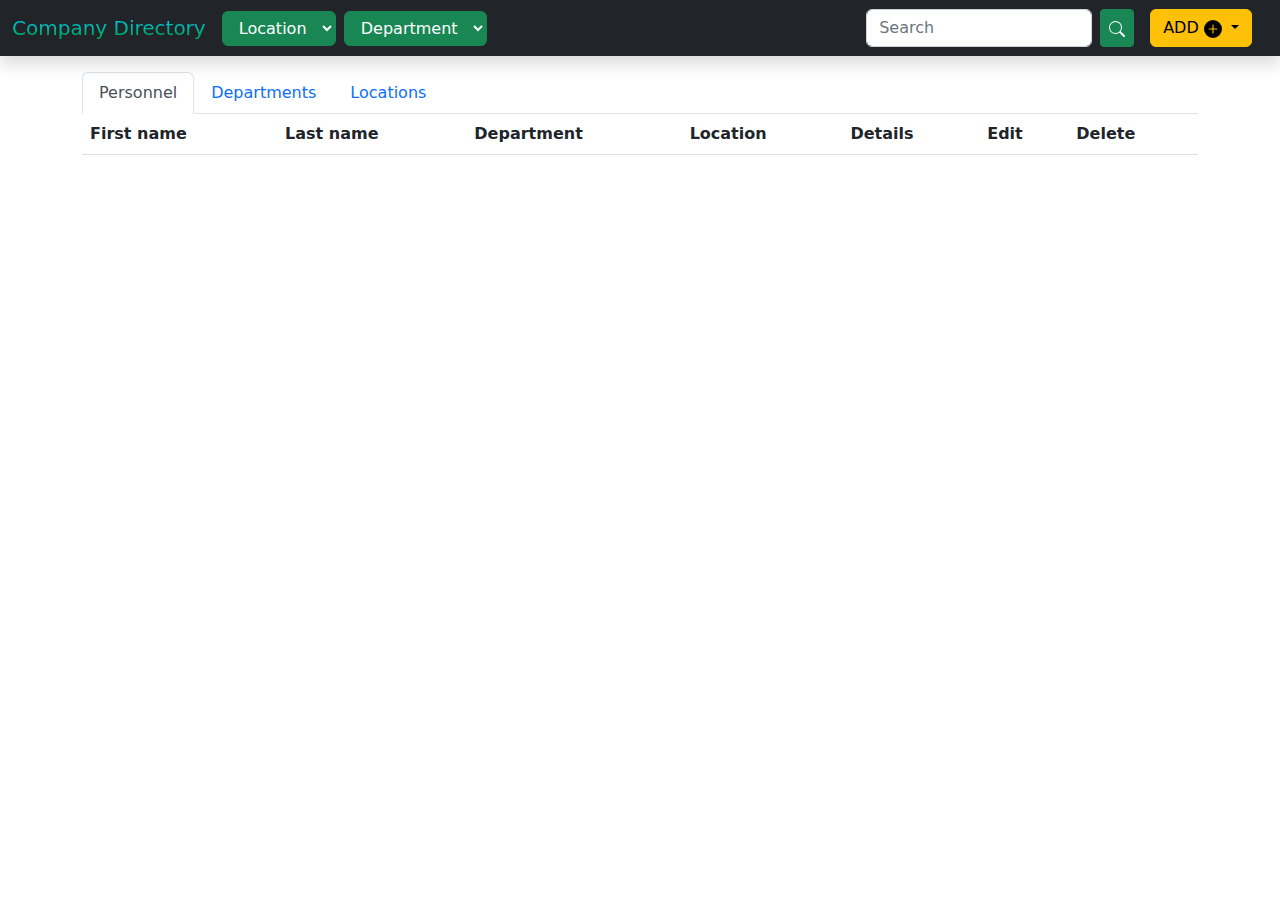
==== index.html @ 97e651cc "modals look update; deleteDepartment and deleteLocation features" ====
<!DOCTYPE html>
<html lang="en">
  <head>
    <meta charset="UTF-8" />
    <meta http-equiv="X-UA-Compatible" content="IE=edge" />
    <meta name="viewport" content="width=device-width, initial-scale=1.0" />
    <link rel="icon" type="favicon" href="logo.png" />

  
     <!-- boostrap -->   
    <link href="bootstrap/css/bootstrap.min.css" rel="stylesheet"/>

     <!-- fontawesome icons -->
   <link rel="stylesheet" href="fontawesome/css/all.min.css">

   <link rel="stylesheet" href="libs/css/style.css">


    <title>Company Directory</title>
  </head>
  <body>
    <nav class="navbar navbar-dark navbar-expand-lg bg-dark shadow mb-3 sticky-top">
      <div class="container-fluid">
        <div class="navbar-brand">
          <span class="brand-gradient">Company Directory</span>
        </div>
        <button
          class="navbar-toggler"
          type="button"
          data-bs-toggle="collapse"
          data-bs-target="#navbarSupportedContent"
          aria-controls="navbarSupportedContent"
          aria-expanded="false"
          aria-label="Toggle navigation"
        >
          <span class="navbar-toggler-icon"></span>
        </button>
        <div class="collapse navbar-collapse" id="navbarSupportedContent">

          <span class="navbar-nav me-2 mb-2 mb-lg-0" role="navigation">   
            <!---selectLocation in navigation used for search-->          
            <select class="btn btn-success dropdown-toggle selectLocation" name="locationInput" id="selectLocation">
                <option value="">Location</option>
              </select>  
          </span>
          
          <span class="navbar-nav me-auto mb-2 mb-lg-0" role="navigation">             
            <select class="btn btn-success dropdown-toggle selectDepartment" name="departmentInput" id="selectDepartment">
                <option value="">Department</option>
              </select>  
            </span>
         
          <form class="d-flex" role="search" method="get">
            <input
              class="form-control me-2"
              name="search"
              type="search"
              placeholder="Search"
              aria-label="Search"
              id="search"
            />
            <button class="btn btn-sm btn-success" id="searchSubmit" name="searchButton" type="button">
            <!-- Search Icon -->
            <svg xmlns="http://www.w3.org/2000/svg" width="16" height="16" fill="currentColor" class="bi bi-search" viewBox="0 0 16 16">
              <path d="M11.742 10.344a6.5 6.5 0 1 0-1.397 1.398h-.001c.03.04.062.078.098.115l3.85 3.85a1 1 0 0 0 1.415-1.414l-3.85-3.85a1.007 1.007 0 0 0-.115-.1zM12 6.5a5.5 5.5 0 1 1-11 0 5.5 5.5 0 0 1 11 0z"/>
          </svg>
            </button>
          </form>
          
<!------------------------ADD dropdown to add employee/departmemt/location------------------>

          <div class="dropdown">
            <button class="btn btn-warning dropdown-toggle mx-3" type="button" data-bs-toggle="dropdown" aria-expanded="false">
              ADD
          
              <svg xmlns="http://www.w3.org/2000/svg" width="18" height="18" fill="currentColor" class="bi bi-plus-circle-fill" viewBox="0 0 16 16">
                <path d="M16 8A8 8 0 1 1 0 8a8 8 0 0 1 16 0zM8.5 4.5a.5.5 0 0 0-1 0v3h-3a.5.5 0 0 0 0 1h3v3a.5.5 0 0 0 1 0v-3h3a.5.5 0 0 0 0-1h-3v-3z"/>
              </svg>
              <i class="fa-solid fa-circle-plus"></i>
            </button>
            <ul class="dropdown-menu">
              <li>
                <button
                    type="button"
                    class="btn btn-link text-success"
                    data-bs-toggle="modal"
                    data-bs-target="#employeeDetails"
                    id="addEmployee"
                >Employee</button>
              </li>
              <li>
                <button type="button"
                class="btn btn-link text-success"
                data-bs-toggle="modal"
                data-bs-target="#departmentDetails"
                id="addDepartment"
                >Department
              </button>
              </li>
              <li>
                <button type="button"
                class="btn btn-link text-success"
                data-bs-toggle="modal"
                data-bs-target="#locationDetails"
                id="addLocation"
                >Location
                </button>
            </li>
            </ul>
          </div>

        <!-------------------------- EDIT Employee modal---------TUTOR's VERSION--------------->

          <!-- <div class="container">
  
            <button type="button" class="btn btn-outline-secondary mt-5" data-bs-toggle="modal" data-bs-target="#exampleModal" data-id="23">
              Open form modal
            </button>
          
          </div> -->
          
          <!-- the first of the data-bs attributes removes the backdrop and prevents the modal from being closed by clicking outside of it. The second disables the ESC key preventing it from closing the modal -->
          
          <div id="employeeDetails" class="modal fade" tabindex="-1" data-bs-backdrop="false" data-bs-keyboard="false" aria-labelledby="exampleModalLabel" aria-hidden="true">
            
            <!--   the last two classes centre the modal and, if the content is too long, ensures  -->
            <!--   that the header and footer are always on display by making the body scroll -->
            
            <div class="modal-dialog modal-sm modal-dialog-centered modal-dialog-scrollable">
                 
              <div class="modal-content shadow"> 
                
                <div class="modal-header text-bg-dark">
                  <h5 class="modal-title" id="employeeDetailsAction">Edit employee</h5>
                  <button type="button" class="btn-close btn-close-white" data-bs-dismiss="modal" aria-label="Close"></button>
                </div>
          
                <div class="modal-body">
                  <div class="col">
                    <div class="alert alert-warning d-none" role="alert" id="employeeAlert"></div>
                  </div>
                    
                  <form id="employeeFrom">
          
                    <input type="hidden" id="employeeID">
          
                    <div class="form-floating mb-3">
                      <input type="text" class="form-control" id="firstName" placeholder="First name" required>
                      <label for="firstName">First name</label>
                    </div>
          
                    <div class="form-floating mb-3">
                      <input type="text" class="form-control" id="lastName" placeholder="Last name" required>
                      <label for="lastName">Last name</label>
                    </div>
          
                    <div class="form-floating mb-3">
                      <input type="text" class="form-control" id="jobTitle" placeholder="Job title" required>
                      <label for="jobTitle">Job Title</label>
                    </div>          
          
                    <div class="form-floating mb-3">
                      <input type="email" class="form-control" id="emailAddress" placeholder="Email address" required>
                      <label for="emailAddress">Email Address</label>
                    </div>    
          
                    <div class="form-floating">
                      <select class="form-select" id="department" placeholder="Department">
                      </select>
                      <label for="department">Department</label>
                    </div>  
          
                  </form>
          
                </div>
          
                <div class="modal-footer">
                  <button type="submit" form="employeeForm" class="btn btn-outline-secondary btn-sm myBtn">SAVE</button>
                  <button type="button" class="btn btn-outline-secondary btn-sm myBtn" data-bs-dismiss="modal">CANCEL</button>
                </div>
           
              </div>
              
            </div>
            
          </div>

          <!-- end of edit employee modal -->


          

           <!-- ADD NEW/EDIT DEPARTMENT modal -->

           <div class="modal fade" id="departmentDetails" tabindex="-1" data-bs-backdrop="false" data-bs-keyboard="false" aria-labelledby="addDepartment-label" aria-hidden="true">
            <div class="modal-dialog modal-sm modal-dialog-centered">
              <div class="modal-content shadow">
                <div class="modal-header text-bg-dark justify-content-center">
                  <h5 class="modal-title" id="departmentDetailsAction">Add New Department</h5>
                </div>
                <div class="modal-body">
                  <form name="newDepartmentForm">

                    <input type="hidden" id="departmentIDInput">
                    <div class="col">
                      <div class="alert alert-warning d-none" role="alert" id="departmentAlert"></div>
                    </div>

                    <div class="form-floating mb-3">
                      <input type="text" class="form-control" id="newFepartmentInput" placeholder="Department name" required>
                      <label for="departmentName">Department name</label>
                    </div>

                    <div class="form-floating">
                      <select
                      class="form-select selectLocation"
                      name="locationInput"
                      id="locationSelect" > 
                      </select>      <!-- in modal - locationSelect used for sending data to insertDepartment.php -->
                      <label for="location">Location</label>
                    </div>  

                    <div class="modal-footer">
                      <button type="submit" form="exampleForm" class="btn btn-outline-secondary btn-sm myBtn"  id="submitDepartment">Add Department</button>
                      <button type="button" class="btn btn-outline-secondary btn-sm myBtn" data-bs-dismiss="modal">Close</button>
                    </div>
                    
                   </form>
                  </div>
                </div>
              </div>
            </div>  
               
           <!-- end of modal  -->

                  
            <!-- ADD NEW/EDIT LOCATION modal -->

            <div class="modal fade" id="locationDetails" tabindex="-1" data-bs-backdrop="false" data-bs-keyboard="false" aria-labelledby="addDepartment-label" aria-hidden="true">
              <div class="modal-dialog modal-sm modal-dialog-centered">
                <div class="modal-content shadow">
                  <div class="modal-header text-bg-dark justify-content-center">
                    <h5 class="modal-title" id="locationDetailsAction">Add New Location</h5>
                  </div>
                  <div class="modal-body">
                    <form name="newLocationForm">

                      <input type="hidden" id="locationIDInput">
                      <div class="col">
                        <div class="alert alert-warning d-none" role="alert" id="locationAlert"></div>
                      </div>

                      <div class="form-floating">
                        <input
                        type="text"
                        class="form-control form-control-sm"
                        placeholder="Location Name"
                        aria-describedby="LocationNameHelp"
                        id="locationInput"
                        required
                      />
                      </div>  

                      <div class="modal-footer">
                        <button type="submit" form="exampleForm" class="btn btn-outline-secondary btn-sm myBtn"  id="submitLocation">Add Location</button>
                        <button type="button" class="btn btn-outline-secondary btn-sm myBtn" data-bs-dismiss="modal">Close</button>
                      </div>

                     </form>
                    </div>
                  </div>
                </div>
              </div>  
             <!-- end of modal  -->

      </div>   
   </div>
  </nav>
    
      
      <!-- Table navigation tabs -->
 
    <div class="container">
 
      <div class="row">
        <div class="col">
          <ul class="nav nav-tabs" id="myTab" role="tablist">
            <li class="nav-item" role="presentation">
              <button
                class="nav-link active"
                id="home-tab"
                data-bs-toggle="tab"
                data-bs-target="#home-tab-pane"
                type="button"
                role="tab"
                aria-controls="home-tab-pane"
                aria-selected="true"
              >
                Personnel
              </button>
            </li>
            <li class="nav-item" role="presentation">
              <button
                class="nav-link"
                id="profile-tab"
                data-bs-toggle="tab"
                data-bs-target="#profile-tab-pane"
                type="button"
                role="tab"
                aria-controls="profile-tab-pane"
                aria-selected="false"
              >
                Departments
              </button>
            </li>
            <li class="nav-item" role="presentation">
              <button
                class="nav-link"
                id="contact-tab"
                data-bs-toggle="tab"
                data-bs-target="#contact-tab-pane"
                type="button"
                role="tab"
                aria-controls="contact-tab-pane"
                aria-selected="false"
              >
                Locations
              </button>
            </li>
          </ul>
          <div class="tab-content" id="myTabContent">
            <div
              class="tab-pane fade show active"
              id="home-tab-pane"
              role="tabpanel"
              aria-labelledby="home-tab"
              tabindex="0"
            >
            <table class="table table-striped align-middle mb-0">
              <thead>
                <tr>
                  <th scope="col">First name </th>
                  <th scope="col">Last name</th>
                  <th scope="col">Department</th>
                  <th scope="col">Location</th>
                  <th>Details</th>
                  <th>Edit</th>
                  <th>Delete</th>
                </tr>
              </thead>
              <tbody id="employeesList"></tbody>
            </table>
            </div>
            <div
              class="tab-pane fade"
              id="profile-tab-pane"
              role="tabpanel"
              aria-labelledby="profile-tab"
              tabindex="1"
            >
            <table class="table table-striped align-middle mb-0"">
              <thead>
                <tr>
                  <th scope="col"></th>
                  <th>Edit</th>
                  <th>Delete</th>   
                </tr>
              </thead>
              <tbody id="departmentsList">
                <!-- <td><button><i class="fa-regular fa-user"></i></button></td> -->
              </tbody>
            </table>
            </div>
            <div
              class="tab-pane fade"
              id="contact-tab-pane"
              role="tabpanel"
              aria-labelledby="contact-tab"
              tabindex="2"
            >
            <table class="table table-striped align-middle mb-0"">
              <thead>
                <tr>
                  <th scope="col"></th>
                  <th>Edit</th>
                  <th>Delete</th>
                </tr>
              </thead>
              <tbody id="locationsList">
              </tbody>
            </table>
            </div>
          </div>

          

   <!-- view DETAILS MODAL  -->

   <div class="modal fade" tabindex="-1" id="view" area-labelledby="addEmployee-label">
    <div class="modal-dialog modal-dialog-centered">
      <div class="modal-content">
        <div class="modal-header text-bg-dark justify-content-center">
          <h5 class="modal-title">Employee details</h5>
        </div>
        <div class="modal-body">

          <ul class="list-group">
            <li class="list-group-item">
              <span class="fw-bolder d-inline-block w-50">Name</span><span id="employeeName"></span>
            </li>
            <li class="list-group-item">
              <span class="fw-bolder d-inline-block w-50">Email</span><span id="email"></span>
            </li>
            <li class="list-group-item">
              <span class="fw-bolder d-inline-block w-50">Job Title</span><span id="jobTitle"></span>
            </li>
            <li class="list-group-item">
              <span class="fw-bolder d-inline-block w-50">Department</span><span id="viewDepartment"></span>
            </li>
            <li class="list-group-item">
              <span class="fw-bolder d-inline-block w-50">Location</span><span id="location"></span>
            </li>
            
          </ul>

        <div class="modal-footer">
          <button
          type="button"
          class="btn btn-sm btn-primary"
          data-bs-dismiss="modal"
        >
          Close
        </button>


        </div>
        </div>
     </div>      
  </div>
  </div>

  <!-- end of view employee details modal -->
  


    <!-- CHECK department for dependancies before deleting it -->
  
    <!-- MODAL- CANNOT DELETE -->
    <div id="cantDeleteDepartmentModal" class="modal fade" tabindex="-1" data-bs-backdrop="false" data-bs-keyboard="false" aria-labelledby="exampleModalLabel" aria-hidden="true">
      
      <!--   the last two classes centre the modal and, if the content is too long, ensures  -->
      <!--   that the header and footer are always on display by making the body scroll -->
      
      <div class="modal-dialog modal-dialog-centered modal-dialog-scrollable">
        
        <!-- As the backdrop is disabled we can use the Bootstrap shadow class to add definition to the dialog -->
        
        <div class="modal-content shadow"> 
                 
          <div class="modal-header">
            <h5 class="modal-title">Cannot remove department ...</h5>
            <button type="button" class="btn-close" data-bs-dismiss="modal" aria-label="Close"></button>
          </div>
    
          <div class="modal-body">
    
            You cannot remove the entry for <span id="cantDeleteDeptName" class="fw-bold"></span> because it has <span id="pc" class="fw-bold"></span> employees assigned to it.
    
          </div>
    
          <div class="modal-footer">
            <button type="button" class="btn btn-outline-secondary" data-bs-dismiss="modal">OK</button>
          </div>
          
        </div>
        
      </div>
      
    </div>


    <!-- MODAL - CAN DELETE  -->
    
    <div id="deleteDepartment" class="modal fade" tabindex="-1" data-bs-backdrop="false" data-bs-keyboard="false" aria-labelledby="exampleModalLabel" aria-hidden="true">
      
      <!--   the last two classes centre the modal and, if the content is too long, ensures  -->
      <!--   that the header and footer are always on display by making the body scroll -->
      
      <div class="modal-dialog modal-dialog-centered modal-dialog-scrollable">
        
        <!-- As the backdrop is disabled we can use the Bootstrap shadow class to add definition to the dialog -->
        
        <div class="modal-content shadow"> 
                 
          <div class="modal-header">
            <h5 class="modal-title">Remove department?</h5>
            <button type="button" class="btn-close" data-bs-dismiss="modal" aria-label="Close"></button>
          </div>
    
          <div class="modal-body">
    
            Are you sure that you want to remove the entry for <span id="departmentName" class="fw-bold"></span>?
    
          </div>
    
          <div class="modal-footer">
            <button type="button" class="btn btn-outline-secondary myBtn" data-bs-dismiss="modal">Yes</button>
            <button type="button" class="btn btn-outline-secondary myBtn" data-bs-dismiss="modal">No</button>
          </div>
          
        </div>
        
      </div>
      
    </div>
      
          
    <!-- end of checking delete modal -->


    <script src="libs/js/jquery-3.7.0.min.js"></script>

       <!-- boostrap -->
    <script src="bootstrap/js/bootstrap.bundle.min.js"></script>

    <!-- fontawesome icons -->
    <script defer src="fontawesome/js/all.min.js"></script>
    <script src="fontawesome/js/fontawesome.js" data-auto-replace-svg="nest"></script>
    <script src="fontawesome/js/solid.js"></script>
    <script src="fontawesome/js/brands.js"></script>

    <script src="libs/js/script.js"></script>
  </body>
</html>
---- libs/css/style.css ----
.brand-gradient{
    background: #00ccff; /* fallback for old browsers */
    background: -webkit-linear-gradient(to bottom, #00ccff, #00a347); /* Chrome 10-25, Safari 5.1-6 */
    background: linear-gradient(to bottom, #00ccff, #00a347); /* W3C, IE 10+/ Edge, Firefox 16+, Chrome 26+, Opera 12+, Safari 7+ */
    -webkit-background-clip: text;
    background-clip: text;
    color: transparent;
}
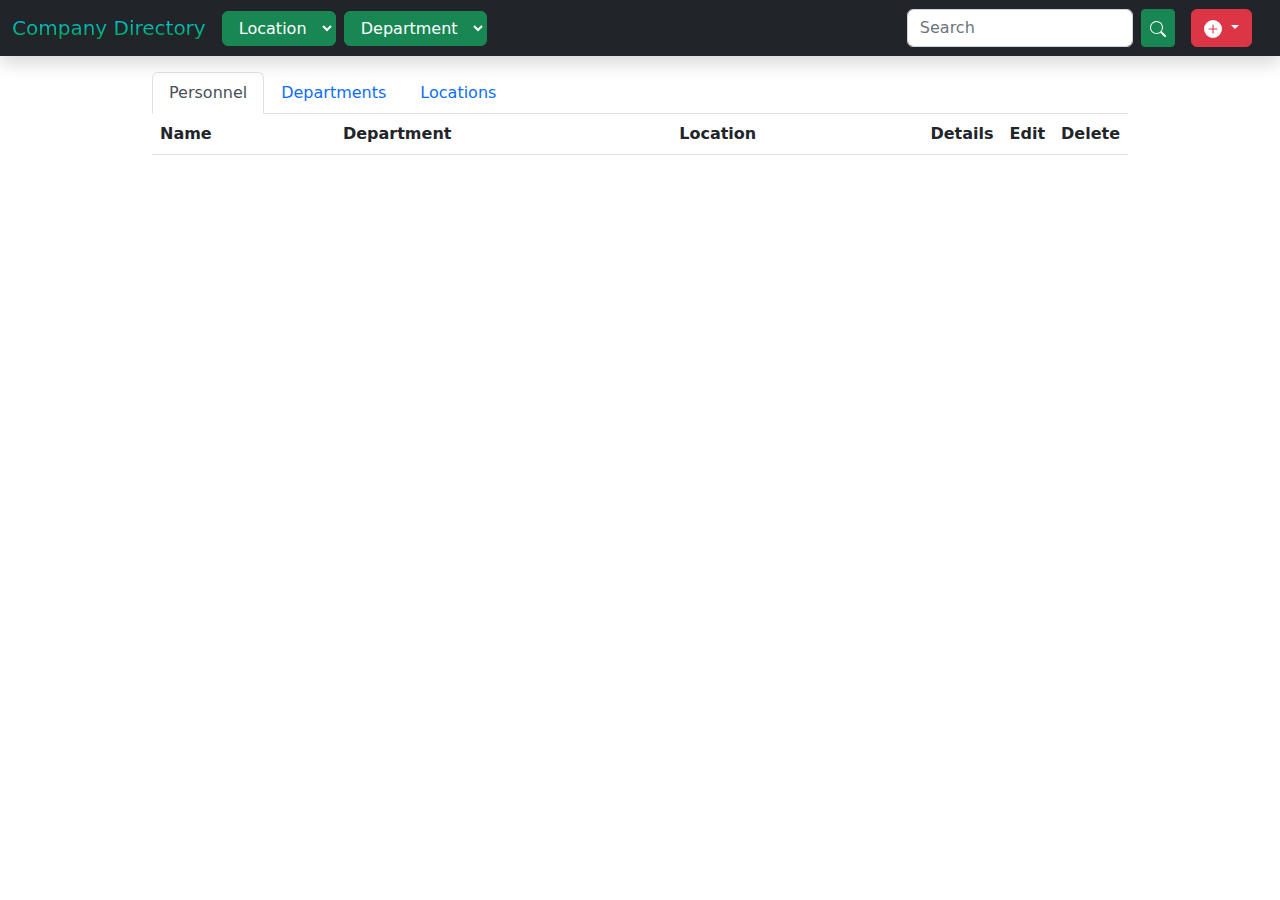
==== commit 54d24e65: "updated version" ====
--- a/index.html
+++ b/index.html
@@ -69,216 +69,209 @@
           
 <!------------------------ADD dropdown to add employee/departmemt/location------------------>
 
-          <div class="dropdown">
-            <button class="btn btn-warning dropdown-toggle mx-3" type="button" data-bs-toggle="dropdown" aria-expanded="false">
-              ADD
+  <div class="dropdown">
+    <button class="btn btn-danger text-white dropdown-toggle mx-3" type="button" data-bs-toggle="dropdown" aria-expanded="false">
+      <!-- ADD ICON -->
+      <!-- <i class="fa-solid fa-plus"></i> -->
+      <svg xmlns="http://www.w3.org/2000/svg" width="18" height="18" fill="currentColor" class="bi bi-plus-circle-fill" viewBox="0 0 16 16">
+        <path d="M16 8A8 8 0 1 1 0 8a8 8 0 0 1 16 0zM8.5 4.5a.5.5 0 0 0-1 0v3h-3a.5.5 0 0 0 0 1h3v3a.5.5 0 0 0 1 0v-3h3a.5.5 0 0 0 0-1h-3v-3z"/>
+      </svg> 
+  
+    </button>
+    <ul class="dropdown-menu">
+      <li>
+        <button
+            type="button"
+            class="btn btn-link text-success"
+            data-bs-toggle="modal"
+            data-bs-target="#employeeDetails"
+            id="addEmployee"
+        >Employee</button>
+      </li>
+      <li>
+        <button type="button"
+        class="btn btn-link text-success"
+        data-bs-toggle="modal"
+        data-bs-target="#departmentDetails"
+        id="addDepartment"
+        >Department
+      </button>
+      </li>
+      <li>
+        <button type="button"
+        class="btn btn-link text-success"
+        data-bs-toggle="modal"
+        data-bs-target="#locationDetails"
+        id="addLocation"
+        >Location
+        </button>
+    </li>
+    </ul>
+  </div>
+  
+  
+<!---------- ADD NEW/EDIT EMPLOYEE modal ------2 in 1---->
+      
+      <div id="employeeDetails" class="modal fade" tabindex="-1" data-bs-backdrop="false" data-bs-keyboard="false" aria-labelledby="employeeDetailsLabel" aria-hidden="true">
+      
+        <div class="modal-dialog modal-sm modal-dialog-centered modal-dialog-scrollable">
+              
+          <div class="modal-content shadow"> 
+            
+            <div class="modal-header text-bg-dark">
+              <h5 class="modal-title" id="employeeDetailsAction">Edit employee</h5>
+              <button type="button" class="btn-close btn-close-white" data-bs-dismiss="modal" aria-label="Close"></button>
+            </div>
+      
+            <div class="modal-body">
+              <div class="col">
+                <div class="alert alert-warning d-none" role="alert" id="employeeAlert"></div>
+              </div>
+                
+              <form data-toggle="validator" id="employeeForm">
+      
+                <input type="hidden" id="employeeID">
+      
+                <div class="form-floating mb-3">
+                  <input type="text" class="form-control" id="firstName" placeholder="First name" required>
+                  <label for="firstName">First name</label>
+                  <div class="help-block with-errors"></div>
+                </div>
+      
+                <div class="form-floating mb-3">
+                  <input type="text" class="form-control" id="lastName" placeholder="Last name" required>
+                  <label for="lastName">Last name</label>
+                </div>
+      
+                <div class="form-floating mb-3">
+                  <input type="text" class="form-control" id="jobTitle" placeholder="Job title" required>
+                  <label for="jobTitle">Job Title</label>
+                </div>          
+      
+                <div class="form-floating mb-3">
+                  <input type="email" class="form-control" id="emailAddress" placeholder="Email address" required>
+                  <label for="emailAddress">Email Address</label>
+                </div>    
+      
+                <div class="form-floating">
+                  <select class="form-select" id="department" placeholder="Department">
+                  </select>
+                  <label for="department">Department</label>
+                </div>  
+      
+              </form>
+      
+            </div>
+      
+            <div class="modal-footer">
+              <button type="submit" form="employeeForm" class="btn btn-outline-secondary btn-sm cd-btn-outline-secondary">SAVE</button>
+              <button type="button" class="btn btn-outline-secondary btn-sm cd-btn-outline-secondary" data-bs-dismiss="modal">CANCEL</button>
+            </div>
+        
+          </div>
           
-              <svg xmlns="http://www.w3.org/2000/svg" width="18" height="18" fill="currentColor" class="bi bi-plus-circle-fill" viewBox="0 0 16 16">
-                <path d="M16 8A8 8 0 1 1 0 8a8 8 0 0 1 16 0zM8.5 4.5a.5.5 0 0 0-1 0v3h-3a.5.5 0 0 0 0 1h3v3a.5.5 0 0 0 1 0v-3h3a.5.5 0 0 0 0-1h-3v-3z"/>
-              </svg>
-              <i class="fa-solid fa-circle-plus"></i>
-            </button>
-            <ul class="dropdown-menu">
-              <li>
-                <button
-                    type="button"
-                    class="btn btn-link text-success"
-                    data-bs-toggle="modal"
-                    data-bs-target="#employeeDetails"
-                    id="addEmployee"
-                >Employee</button>
-              </li>
-              <li>
-                <button type="button"
-                class="btn btn-link text-success"
-                data-bs-toggle="modal"
-                data-bs-target="#departmentDetails"
-                id="addDepartment"
-                >Department
-              </button>
-              </li>
-              <li>
-                <button type="button"
-                class="btn btn-link text-success"
-                data-bs-toggle="modal"
-                data-bs-target="#locationDetails"
-                id="addLocation"
-                >Location
-                </button>
-            </li>
-            </ul>
+        </div>
+        
+      </div>
+
+  <!-- end of edit employee modal -->
+
+
+      
+
+<!--------- ADD NEW/EDIT DEPARTMENT modal -----2 in 1 --->
+
+        <div class="modal fade" id="departmentDetails" tabindex="-1" data-bs-backdrop="false" data-bs-keyboard="false" aria-labelledby="addDepartment-label" aria-hidden="true">
+        <div class="modal-dialog modal-sm modal-dialog-centered">
+          <div class="modal-content shadow">
+            <div class="modal-header text-bg-dark justify-content-center">
+              <h5 class="modal-title" id="departmentDetailsAction">Add New Department</h5>
+            </div>
+            <div class="modal-body">
+              <form data-toggle="validator" id="newDepartmentForm">
+
+                <input type="hidden" id="departmentIDInput">
+                <div class="col">
+                  <div class="alert alert-warning d-none" role="alert" id="departmentAlert"></div>
+                </div>
+
+                <div class="form-floating mb-3">
+                  <input type="text" class="form-control" id="newFepartmentInput" placeholder="Department name" required>
+                  <label for="departmentName">Department name</label>
+                </div>
+
+                <div class="form-floating">
+                  <select
+                  class="form-select selectLocation"
+                  name="locationInput"
+                  id="locationSelect" > 
+                  </select>      <!-- in modal - locationSelect used for sending data to insertDepartment.php -->
+                  <label for="location">Location</label>
+                </div>  
+
+                <div class="modal-footer">
+                  <button type="submit" form="newDepartmentForm" class="btn btn-outline-secondary btn-sm cd-btn-outline-secondary"  id="submitDepartment">Add Department</button>
+                  <button type="button" class="btn btn-outline-secondary btn-sm cd-btn-outline-secondary" data-bs-dismiss="modal">Close</button>
+                </div>
+                
+                </form>
+              </div>
+            </div>
           </div>
-
-        <!-------------------------- EDIT Employee modal---------TUTOR's VERSION--------------->
-
-          <!-- <div class="container">
-  
-            <button type="button" class="btn btn-outline-secondary mt-5" data-bs-toggle="modal" data-bs-target="#exampleModal" data-id="23">
-              Open form modal
-            </button>
-          
-          </div> -->
-          
-          <!-- the first of the data-bs attributes removes the backdrop and prevents the modal from being closed by clicking outside of it. The second disables the ESC key preventing it from closing the modal -->
-          
-          <div id="employeeDetails" class="modal fade" tabindex="-1" data-bs-backdrop="false" data-bs-keyboard="false" aria-labelledby="exampleModalLabel" aria-hidden="true">
+        </div>  
             
-            <!--   the last two classes centre the modal and, if the content is too long, ensures  -->
-            <!--   that the header and footer are always on display by making the body scroll -->
-            
-            <div class="modal-dialog modal-sm modal-dialog-centered modal-dialog-scrollable">
-                 
-              <div class="modal-content shadow"> 
-                
-                <div class="modal-header text-bg-dark">
-                  <h5 class="modal-title" id="employeeDetailsAction">Edit employee</h5>
-                  <button type="button" class="btn-close btn-close-white" data-bs-dismiss="modal" aria-label="Close"></button>
-                </div>
-          
-                <div class="modal-body">
+<!-- end of department modal  -->
+
+              
+  
+                          
+<!---------- ADD NEW/EDIT LOCATION modal ------2 in 1 --->
+
+        <div class="modal fade" id="locationDetails" tabindex="-1" data-bs-backdrop="false" data-bs-keyboard="false" aria-labelledby="addLocation-label" aria-hidden="true">
+          <div class="modal-dialog modal-sm modal-dialog-centered">
+            <div class="modal-content shadow">
+              <div class="modal-header text-bg-dark justify-content-center">
+                <h5 class="modal-title" id="locationDetailsAction">Add New Location</h5>
+              </div>
+              <div class="modal-body">
+                <form data-toggle="validator" name="newLocationForm">
                   <div class="col">
-                    <div class="alert alert-warning d-none" role="alert" id="employeeAlert"></div>
+                    <div class="alert alert-warning d-none" role="alert" id="locationAlert"></div>
                   </div>
-                    
-                  <form id="employeeFrom">
-          
-                    <input type="hidden" id="employeeID">
-          
-                    <div class="form-floating mb-3">
-                      <input type="text" class="form-control" id="firstName" placeholder="First name" required>
-                      <label for="firstName">First name</label>
-                    </div>
-          
-                    <div class="form-floating mb-3">
-                      <input type="text" class="form-control" id="lastName" placeholder="Last name" required>
-                      <label for="lastName">Last name</label>
-                    </div>
-          
-                    <div class="form-floating mb-3">
-                      <input type="text" class="form-control" id="jobTitle" placeholder="Job title" required>
-                      <label for="jobTitle">Job Title</label>
-                    </div>          
-          
-                    <div class="form-floating mb-3">
-                      <input type="email" class="form-control" id="emailAddress" placeholder="Email address" required>
-                      <label for="emailAddress">Email Address</label>
-                    </div>    
-          
-                    <div class="form-floating">
-                      <select class="form-select" id="department" placeholder="Department">
-                      </select>
-                      <label for="department">Department</label>
-                    </div>  
-          
+
+                  <input type="hidden" id="locationIDInput">
+              
+                  <div class="form-floating">
+                    <input
+                    type="text"
+                    class="form-control form-control-sm"
+                    placeholder="Location Name"
+                    aria-describedby="LocationNameHelp"
+                    id="locationInput"
+                    required
+                  />
+                  </div>  
+
+                  <div class="modal-footer">
+                    <button type="submit" form="exampleForm" class="btn btn-outline-secondary btn-sm cd-btn-outline-secondary"  id="submitLocation">Add Location</button>
+                    <button type="button" class="btn btn-outline-secondary btn-sm cd-btn-outline-secondary" data-bs-dismiss="modal">Close</button>
+                  </div>
+
                   </form>
-          
-                </div>
-          
-                <div class="modal-footer">
-                  <button type="submit" form="employeeForm" class="btn btn-outline-secondary btn-sm myBtn">SAVE</button>
-                  <button type="button" class="btn btn-outline-secondary btn-sm myBtn" data-bs-dismiss="modal">CANCEL</button>
-                </div>
-           
-              </div>
-              
-            </div>
-            
-          </div>
-
-          <!-- end of edit employee modal -->
-
-
-          
-
-           <!-- ADD NEW/EDIT DEPARTMENT modal -->
-
-           <div class="modal fade" id="departmentDetails" tabindex="-1" data-bs-backdrop="false" data-bs-keyboard="false" aria-labelledby="addDepartment-label" aria-hidden="true">
-            <div class="modal-dialog modal-sm modal-dialog-centered">
-              <div class="modal-content shadow">
-                <div class="modal-header text-bg-dark justify-content-center">
-                  <h5 class="modal-title" id="departmentDetailsAction">Add New Department</h5>
-                </div>
-                <div class="modal-body">
-                  <form name="newDepartmentForm">
-
-                    <input type="hidden" id="departmentIDInput">
-                    <div class="col">
-                      <div class="alert alert-warning d-none" role="alert" id="departmentAlert"></div>
-                    </div>
-
-                    <div class="form-floating mb-3">
-                      <input type="text" class="form-control" id="newFepartmentInput" placeholder="Department name" required>
-                      <label for="departmentName">Department name</label>
-                    </div>
-
-                    <div class="form-floating">
-                      <select
-                      class="form-select selectLocation"
-                      name="locationInput"
-                      id="locationSelect" > 
-                      </select>      <!-- in modal - locationSelect used for sending data to insertDepartment.php -->
-                      <label for="location">Location</label>
-                    </div>  
-
-                    <div class="modal-footer">
-                      <button type="submit" form="exampleForm" class="btn btn-outline-secondary btn-sm myBtn"  id="submitDepartment">Add Department</button>
-                      <button type="button" class="btn btn-outline-secondary btn-sm myBtn" data-bs-dismiss="modal">Close</button>
-                    </div>
-                    
-                   </form>
-                  </div>
                 </div>
               </div>
-            </div>  
-               
-           <!-- end of modal  -->
-
-                  
-            <!-- ADD NEW/EDIT LOCATION modal -->
-
-            <div class="modal fade" id="locationDetails" tabindex="-1" data-bs-backdrop="false" data-bs-keyboard="false" aria-labelledby="addDepartment-label" aria-hidden="true">
-              <div class="modal-dialog modal-sm modal-dialog-centered">
-                <div class="modal-content shadow">
-                  <div class="modal-header text-bg-dark justify-content-center">
-                    <h5 class="modal-title" id="locationDetailsAction">Add New Location</h5>
-                  </div>
-                  <div class="modal-body">
-                    <form name="newLocationForm">
-
-                      <input type="hidden" id="locationIDInput">
-                      <div class="col">
-                        <div class="alert alert-warning d-none" role="alert" id="locationAlert"></div>
-                      </div>
-
-                      <div class="form-floating">
-                        <input
-                        type="text"
-                        class="form-control form-control-sm"
-                        placeholder="Location Name"
-                        aria-describedby="LocationNameHelp"
-                        id="locationInput"
-                        required
-                      />
-                      </div>  
-
-                      <div class="modal-footer">
-                        <button type="submit" form="exampleForm" class="btn btn-outline-secondary btn-sm myBtn"  id="submitLocation">Add Location</button>
-                        <button type="button" class="btn btn-outline-secondary btn-sm myBtn" data-bs-dismiss="modal">Close</button>
-                      </div>
-
-                     </form>
-                    </div>
-                  </div>
-                </div>
-              </div>  
-             <!-- end of modal  -->
+            </div>
+          </div>  
+
+            
+     <!-- end of location modal  -->
 
       </div>   
    </div>
   </nav>
     
       
-      <!-- Table navigation tabs -->
+    <!-- Table navigation tabs -->
  
     <div class="container">
  
@@ -328,7 +321,7 @@
               </button>
             </li>
           </ul>
-          <div class="tab-content" id="myTabContent">
+          <div class="tab-content" class="fixTableHead">
             <div
               class="tab-pane fade show active"
               id="home-tab-pane"
@@ -339,13 +332,12 @@
             <table class="table table-striped align-middle mb-0">
               <thead>
                 <tr>
-                  <th scope="col">First name </th>
-                  <th scope="col">Last name</th>
-                  <th scope="col">Department</th>
-                  <th scope="col">Location</th>
-                  <th>Details</th>
-                  <th>Edit</th>
-                  <th>Delete</th>
+                  <th scope="col">Name</th>
+                  <th scope="col" class="d-none d-sm-none d-md-table-cell">Department</th>
+                  <th scope="col" class="d-none d-sm-none d-md-table-cell">Location</th>
+                  <th class="col-sm">Details</th>
+                  <th class="col-sm">Edit</th>
+                  <th class="col-sm">Delete</th>
                 </tr>
               </thead>
               <tbody id="employeesList"></tbody>
@@ -362,8 +354,8 @@
               <thead>
                 <tr>
                   <th scope="col"></th>
-                  <th>Edit</th>
-                  <th>Delete</th>   
+                  <th class="col-sm">Edit</th>
+                  <th class="col-sm">Delete</th>   
                 </tr>
               </thead>
               <tbody id="departmentsList">
@@ -382,8 +374,8 @@
               <thead>
                 <tr>
                   <th scope="col"></th>
-                  <th>Edit</th>
-                  <th>Delete</th>
+                  <th class="col-sm">Edit</th>
+                  <th class="col-sm">Delete</th>
                 </tr>
               </thead>
               <tbody id="locationsList">
@@ -426,7 +418,7 @@
         <div class="modal-footer">
           <button
           type="button"
-          class="btn btn-sm btn-primary"
+          class="btn btn-outline-secondary cd-btn-outline-secondary"
           data-bs-dismiss="modal"
         >
           Close
@@ -440,82 +432,118 @@
   </div>
 
   <!-- end of view employee details modal -->
-  
-
-
-    <!-- CHECK department for dependancies before deleting it -->
-  
-    <!-- MODAL- CANNOT DELETE -->
-    <div id="cantDeleteDepartmentModal" class="modal fade" tabindex="-1" data-bs-backdrop="false" data-bs-keyboard="false" aria-labelledby="exampleModalLabel" aria-hidden="true">
-      
-      <!--   the last two classes centre the modal and, if the content is too long, ensures  -->
-      <!--   that the header and footer are always on display by making the body scroll -->
-      
-      <div class="modal-dialog modal-dialog-centered modal-dialog-scrollable">
-        
-        <!-- As the backdrop is disabled we can use the Bootstrap shadow class to add definition to the dialog -->
-        
-        <div class="modal-content shadow"> 
-                 
-          <div class="modal-header">
-            <h5 class="modal-title">Cannot remove department ...</h5>
-            <button type="button" class="btn-close" data-bs-dismiss="modal" aria-label="Close"></button>
+
+
+<!---------------------------------------------------------------------------------------------------------------------------------------->
+<!------------------------------------------------------- DELETE SECTION ----------------------------------------------------------------->
+
+      <!-- DELETE employee modal  -->
+
+ <div id="deleteEmployeeModal" class="modal fade" tabindex="-1" data-bs-backdrop="false" data-bs-keyboard="false" aria-labelledby="deleteEmployeeModalLabel" aria-hidden="true">
+  
+  <div class="modal-dialog modal-dialog-centered modal-dialog-scrollable">
+       
+    <div class="modal-content shadow"> 
+      
+      <div class="modal-header">
+        <h5 class="modal-title">Delete employee</h5>
+        <button type="button" class="btn-close" data-bs-dismiss="modal" aria-label="Close"></button>
+      </div>
+
+      <div class="modal-body">
+     
+          Are you sure that you want to remove the entry for <span id="areYouSureEmployeeName" class="fw-bold"></span>?
+          <div class="col">
+            <div class="alert alert-warning d-none" role="alert" id="deleteDepartmentMessage"></div>
           </div>
-    
-          <div class="modal-body">
-    
-            You cannot remove the entry for <span id="cantDeleteDeptName" class="fw-bold"></span> because it has <span id="pc" class="fw-bold"></span> employees assigned to it.
-    
+
+      </div>
+
+      <div class="modal-footer">
+        <button type="button" class="btn btn-outline-secondary cd-btn-outline-secondary" data-bs-dismiss="modal" data-employee-id="" id="confirmToDeleteEmployee">Yes</button>
+        <button type="button" class="btn btn-outline-secondary cd-btn-outline-secondary" data-bs-dismiss="modal">No</button>
+      </div>
+ 
+    </div>
+    
+  </div>
+  
+</div>
+
+
+    <!-- DELETE department modal,  2 in 1-->
+    
+  <div id="checkDeleteDepartment" class="modal fade" tabindex="-1" data-bs-backdrop="false" data-bs-keyboard="false" aria-labelledby="checkDeleteDepartment" aria-hidden="true">
+    
+    <div class="modal-dialog modal-dialog-centered modal-dialog-scrollable">
+      
+      <div class="modal-content shadow"> 
+                
+        <div class="modal-header">
+          <h5 class="modal-title" id="deleteDepartmentTitle"></h5>
+          <button type="button" class="btn-close" data-bs-dismiss="modal" aria-label="Close"></button>
+        </div>
+  
+        <div class="modal-body">
+            <div id="deleteDepartmentBodyMesage"></div>
+            
+          <div class="col">
+            <div class="alert alert-warning d-none" role="alert" id="deleteDepartmentMessage"></div>
           </div>
-    
-          <div class="modal-footer">
-            <button type="button" class="btn btn-outline-secondary" data-bs-dismiss="modal">OK</button>
-          </div>
-          
+        </div>
+  
+        <div class="modal-footer">
+          <button type="button" class="btn btn-outline-secondary cd-btn-outline-secondary d-none" data-bs-dismiss="modal" data-department-id="" id="confirmToDelete">Yes</button>
+          <button type="button" class="btn btn-outline-secondary cd-btn-outline-secondary" data-bs-dismiss="modal" id="dismissDeleteDepartment"></button>
         </div>
         
       </div>
       
     </div>
-
-
-    <!-- MODAL - CAN DELETE  -->
-    
-    <div id="deleteDepartment" class="modal fade" tabindex="-1" data-bs-backdrop="false" data-bs-keyboard="false" aria-labelledby="exampleModalLabel" aria-hidden="true">
-      
-      <!--   the last two classes centre the modal and, if the content is too long, ensures  -->
-      <!--   that the header and footer are always on display by making the body scroll -->
-      
-      <div class="modal-dialog modal-dialog-centered modal-dialog-scrollable">
-        
-        <!-- As the backdrop is disabled we can use the Bootstrap shadow class to add definition to the dialog -->
-        
-        <div class="modal-content shadow"> 
-                 
-          <div class="modal-header">
-            <h5 class="modal-title">Remove department?</h5>
-            <button type="button" class="btn-close" data-bs-dismiss="modal" aria-label="Close"></button>
+    
+  </div>
+      
+          
+  
+
+
+    <!-- DELETE location modal,  2 in 1-->
+    
+  <div id="checkDeleteLocation" class="modal fade" tabindex="-1" data-bs-backdrop="false" data-bs-keyboard="false" aria-labelledby="checkDeleteLocation" aria-hidden="true">
+    
+    <div class="modal-dialog modal-dialog-centered modal-dialog-scrollable">
+      
+      <div class="modal-content shadow"> 
+                
+        <div class="modal-header">
+          <h5 class="modal-title" id="deleteLocationTitle"></h5>
+          <button type="button" class="btn-close" data-bs-dismiss="modal" aria-label="Close"></button>
+        </div>
+  
+        <div class="modal-body">
+            <div id="deleteLocationBodyMesage"></div>
+            
+          <div class="col">
+            <div class="alert alert-warning d-none" role="alert" id="deleteLocationMessage"></div>
           </div>
-    
-          <div class="modal-body">
-    
-            Are you sure that you want to remove the entry for <span id="departmentName" class="fw-bold"></span>?
-    
-          </div>
-    
-          <div class="modal-footer">
-            <button type="button" class="btn btn-outline-secondary myBtn" data-bs-dismiss="modal">Yes</button>
-            <button type="button" class="btn btn-outline-secondary myBtn" data-bs-dismiss="modal">No</button>
-          </div>
-          
+        </div>
+  
+        <div class="modal-footer">
+          <button type="button" class="btn btn-outline-secondary cd-btn-outline-secondary d-none" data-bs-dismiss="modal" data-location-id="" id="confirmToDeleteLocation">Yes</button>
+          <button type="button" class="btn btn-outline-secondary cd-btn-outline-secondary" data-bs-dismiss="modal" id="dismissDeleteLocation"></button>
         </div>
         
       </div>
       
     </div>
-      
+    
+  </div>
+    
           
-    <!-- end of checking delete modal -->
+  
+
+
+
 
 
     <script src="libs/js/jquery-3.7.0.min.js"></script>
@@ -544,4 +572,3 @@
 
 
 
-
--- a/libs/css/style.css
+++ b/libs/css/style.css
@@ -6,3 +6,18 @@
     background-clip: text;
     color: transparent;
 }
+
+.container{
+    width: 1000px;
+}
+
+
+.col-sm {
+    width: 30px;
+}
+
+.fixTableHead{
+     position: sticky;
+    top: 0;
+   
+}
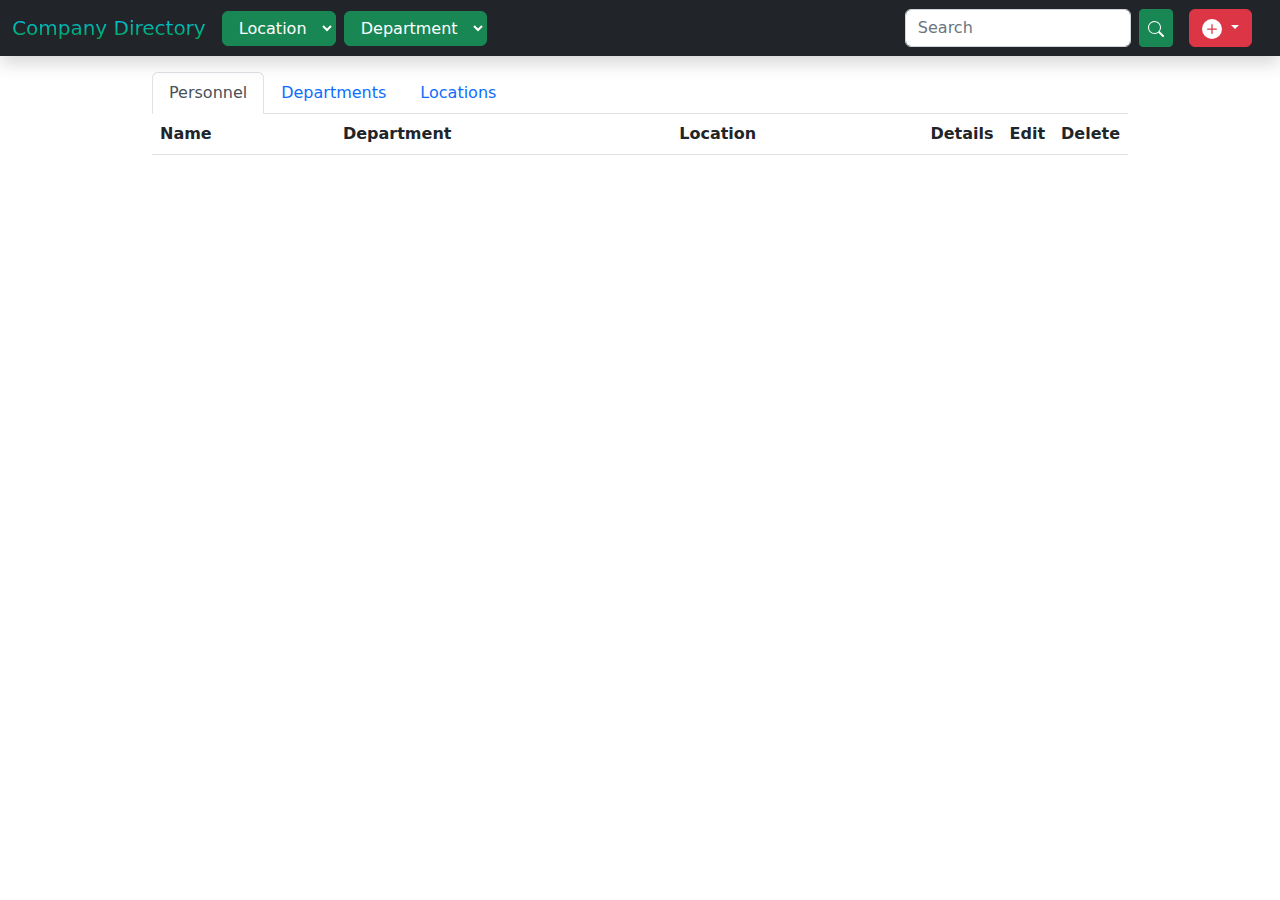
==== commit 54ccccd2: "form validation in process" ====
--- a/index.html
+++ b/index.html
@@ -70,10 +70,10 @@
 <!------------------------ADD dropdown to add employee/departmemt/location------------------>
 
   <div class="dropdown">
-    <button class="btn btn-danger text-white dropdown-toggle mx-3" type="button" data-bs-toggle="dropdown" aria-expanded="false">
+    <button class="btn btn-danger dropdown-toggle mx-3" type="button" data-bs-toggle="dropdown" aria-expanded="false">
       <!-- ADD ICON -->
       <!-- <i class="fa-solid fa-plus"></i> -->
-      <svg xmlns="http://www.w3.org/2000/svg" width="18" height="18" fill="currentColor" class="bi bi-plus-circle-fill" viewBox="0 0 16 16">
+      <svg xmlns="http://www.w3.org/2000/svg" width="20" height="20" fill="white" class="bi bi-plus-circle-fill" viewBox="0 0 16 16">
         <path d="M16 8A8 8 0 1 1 0 8a8 8 0 0 1 16 0zM8.5 4.5a.5.5 0 0 0-1 0v3h-3a.5.5 0 0 0 0 1h3v3a.5.5 0 0 0 1 0v-3h3a.5.5 0 0 0 0-1h-3v-3z"/>
       </svg> 
   
@@ -141,16 +141,19 @@
                 <div class="form-floating mb-3">
                   <input type="text" class="form-control" id="lastName" placeholder="Last name" required>
                   <label for="lastName">Last name</label>
+                  <div class="help-block with-errors"></div>
                 </div>
       
                 <div class="form-floating mb-3">
                   <input type="text" class="form-control" id="jobTitle" placeholder="Job title" required>
                   <label for="jobTitle">Job Title</label>
+                  <div class="help-block with-errors"></div>
                 </div>          
       
                 <div class="form-floating mb-3">
                   <input type="email" class="form-control" id="emailAddress" placeholder="Email address" required>
                   <label for="emailAddress">Email Address</label>
+                  <div class="help-block with-errors"></div>
                 </div>    
       
                 <div class="form-floating">
@@ -198,6 +201,7 @@
                 <div class="form-floating mb-3">
                   <input type="text" class="form-control" id="newFepartmentInput" placeholder="Department name" required>
                   <label for="departmentName">Department name</label>
+                  <div class="help-block with-errors"></div>
                 </div>
 
                 <div class="form-floating">
@@ -234,7 +238,7 @@
                 <h5 class="modal-title" id="locationDetailsAction">Add New Location</h5>
               </div>
               <div class="modal-body">
-                <form data-toggle="validator" name="newLocationForm">
+                <form role="form" data-toggle="validator" name="newLocationForm">
                   <div class="col">
                     <div class="alert alert-warning d-none" role="alert" id="locationAlert"></div>
                   </div>
@@ -242,14 +246,9 @@
                   <input type="hidden" id="locationIDInput">
               
                   <div class="form-floating">
-                    <input
-                    type="text"
-                    class="form-control form-control-sm"
-                    placeholder="Location Name"
-                    aria-describedby="LocationNameHelp"
-                    id="locationInput"
-                    required
-                  />
+                    <input type="text" pattern="^[_A-z0-9]{1,}$" maxlength="15" class="form-control"  id="locationInput"  aria-describedby="LocationNameHelp" placeholder="Location name" required>
+                    <label for="locationName">Location name</label>
+                  <div class="help-block with-errors"></div>
                   </div>  
 
                   <div class="modal-footer">
--- a/libs/css/style.css
+++ b/libs/css/style.css
@@ -21,3 +21,9 @@
     top: 0;
    
 }
+
+@media only screen and (max-width: 600px) {
+    .container-fluid {
+      width: auto;
+    }
+  }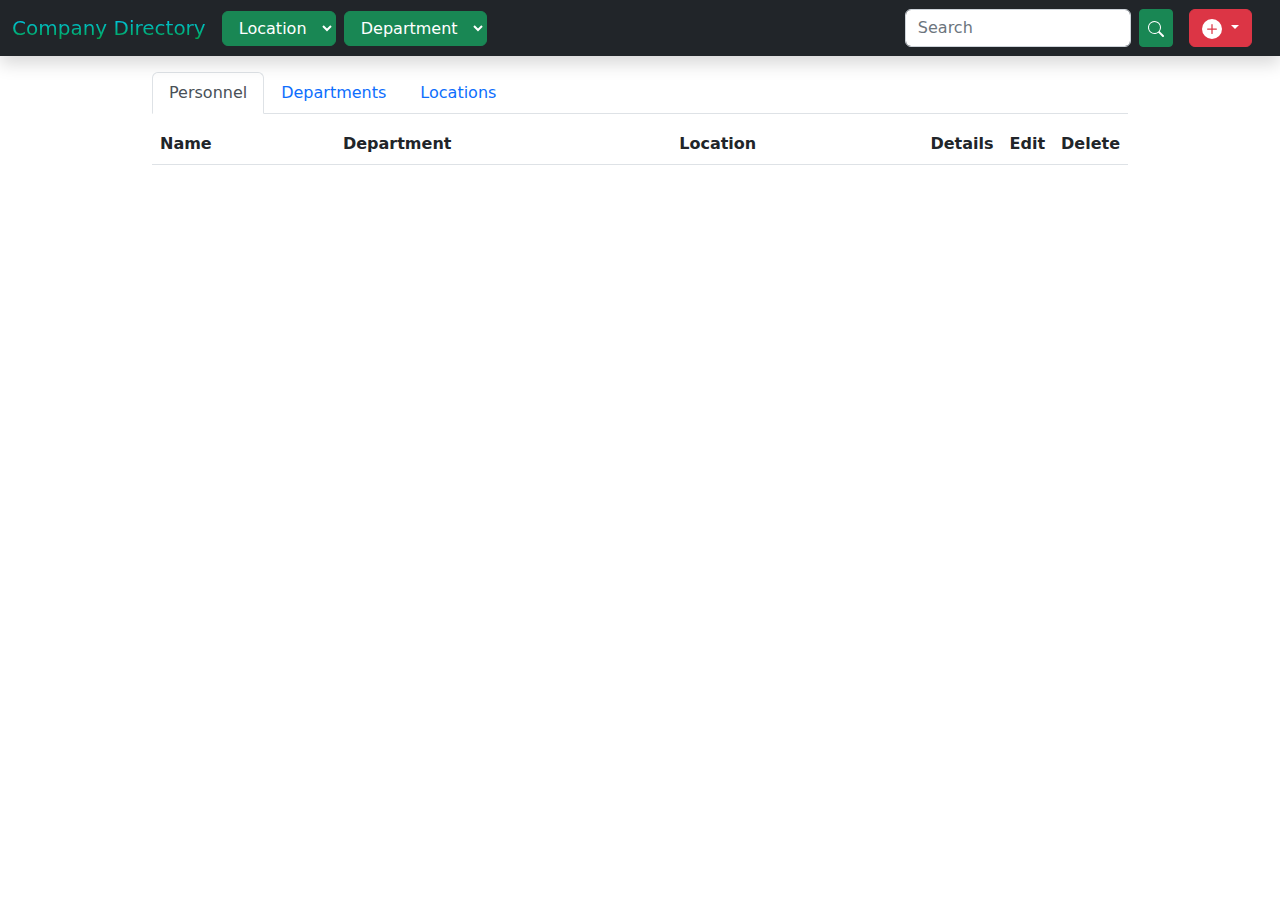
==== commit 16e39f94: "update  README.md" ====
--- a/index.html
+++ b/index.html
@@ -24,6 +24,7 @@
         <div class="navbar-brand">
           <span class="brand-gradient">Company Directory</span>
         </div>
+       
         <button
           class="navbar-toggler"
           type="button"
@@ -37,20 +38,20 @@
         </button>
         <div class="collapse navbar-collapse" id="navbarSupportedContent">
 
-          <span class="navbar-nav me-2 mb-2 mb-lg-0" role="navigation">   
+          <span class="navbar-nav me-2 mb-2 mb-lg-0 hamburgerElements" role="navigation">   
             <!---selectLocation in navigation used for search-->          
             <select class="btn btn-success dropdown-toggle selectLocation" name="locationInput" id="selectLocation">
                 <option value="">Location</option>
               </select>  
           </span>
           
-          <span class="navbar-nav me-auto mb-2 mb-lg-0" role="navigation">             
+          <span class="navbar-nav me-auto mb-2 mb-lg-0 hamburgerElements" role="navigation">             
             <select class="btn btn-success dropdown-toggle selectDepartment" name="departmentInput" id="selectDepartment">
                 <option value="">Department</option>
               </select>  
             </span>
          
-          <form class="d-flex" role="search" method="get">
+          <form class="d-flex hamburgerElements" role="search" method="get">
             <input
               class="form-control me-2"
               name="search"
@@ -69,45 +70,48 @@
           
 <!------------------------ADD dropdown to add employee/departmemt/location------------------>
 
-  <div class="dropdown">
-    <button class="btn btn-danger dropdown-toggle mx-3" type="button" data-bs-toggle="dropdown" aria-expanded="false">
-      <!-- ADD ICON -->
-      <!-- <i class="fa-solid fa-plus"></i> -->
-      <svg xmlns="http://www.w3.org/2000/svg" width="20" height="20" fill="white" class="bi bi-plus-circle-fill" viewBox="0 0 16 16">
-        <path d="M16 8A8 8 0 1 1 0 8a8 8 0 0 1 16 0zM8.5 4.5a.5.5 0 0 0-1 0v3h-3a.5.5 0 0 0 0 1h3v3a.5.5 0 0 0 1 0v-3h3a.5.5 0 0 0 0-1h-3v-3z"/>
-      </svg> 
-  
-    </button>
-    <ul class="dropdown-menu">
-      <li>
-        <button
-            type="button"
+      <div class="dropdown hamburgerElements">
+        <button class="btn btn-danger dropdown-toggle mx-3" type="button" data-bs-toggle="dropdown" aria-expanded="false">
+          <!-- ADD ICON -->
+          <!-- <i class="fa-solid fa-plus"></i> -->
+          <svg xmlns="http://www.w3.org/2000/svg" width="20" height="20" fill="white" class="bi bi-plus-circle-fill" viewBox="0 0 16 16">
+            <path d="M16 8A8 8 0 1 1 0 8a8 8 0 0 1 16 0zM8.5 4.5a.5.5 0 0 0-1 0v3h-3a.5.5 0 0 0 0 1h3v3a.5.5 0 0 0 1 0v-3h3a.5.5 0 0 0 0-1h-3v-3z"/>
+          </svg> 
+      
+        </button>
+        <ul class="dropdown-menu">
+          <li>
+            <button
+                type="button"
+                class="btn btn-link text-success"
+                data-bs-toggle="modal"
+                data-bs-target="#employeeDetails"
+                id="addEmployee"
+            >Employee</button>
+          </li>
+          <li>
+            <button type="button"
             class="btn btn-link text-success"
             data-bs-toggle="modal"
-            data-bs-target="#employeeDetails"
-            id="addEmployee"
-        >Employee</button>
-      </li>
-      <li>
-        <button type="button"
-        class="btn btn-link text-success"
-        data-bs-toggle="modal"
-        data-bs-target="#departmentDetails"
-        id="addDepartment"
-        >Department
-      </button>
-      </li>
-      <li>
-        <button type="button"
-        class="btn btn-link text-success"
-        data-bs-toggle="modal"
-        data-bs-target="#locationDetails"
-        id="addLocation"
-        >Location
-        </button>
-    </li>
-    </ul>
+            data-bs-target="#departmentDetails"
+            id="addDepartment"
+            >Department
+          </button>
+          </li>
+          <li>
+            <button type="button"
+            class="btn btn-link text-success"
+            data-bs-toggle="modal"
+            data-bs-target="#locationDetails"
+            id="addLocation"
+            >Location
+            </button>
+        </li>
+        </ul>
+      </div>
+   </div> 
   </div>
+</nav>
   
   
 <!---------- ADD NEW/EDIT EMPLOYEE modal ------2 in 1---->
@@ -124,35 +128,36 @@
             </div>
       
             <div class="modal-body">
-              <div class="col">
-                <div class="alert alert-warning d-none" role="alert" id="employeeAlert"></div>
-              </div>
                 
-              <form data-toggle="validator" id="employeeForm">
+              <form data-toggle="validator" role="form" id="employeeForm">
       
                 <input type="hidden" id="employeeID">
       
+                <div class="form-floating form-group mb-3">
+                  <input type="text" class="form-control" id="firstName" placeholder="First name" required>
+                  <label for="firstName" class="control-label">First name</label>
+                  <span class="glyphicon form-control-feedback" aria-hidden="true"></span>
+                  <div class="help-block with-errors"></div>
+                </div>
+      
+                <div class="form-floating form-group mb-3">
+                  <input type="text" class="form-control" id="lastName" placeholder="Last name" required>
+                  <label for="lastName" class="control-label">Last name</label>
+                  <span class="glyphicon form-control-feedback" aria-hidden="true"></span>
+                  <div class="help-block with-errors"></div>
+                </div>
+      
+                <div class="form-floating form-group mb-3">
+                  <input type="text" class="form-control" id="jobTitle" placeholder="Job title" required>
+                  <label for="jobTitle" class="control-label">Job Title</label>
+                  <span class="glyphicon form-control-feedback" aria-hidden="true"></span>
+                  <div class="help-block with-errors"></div>
+                </div>          
+      
                 <div class="form-floating mb-3">
-                  <input type="text" class="form-control" id="firstName" placeholder="First name" required>
-                  <label for="firstName">First name</label>
-                  <div class="help-block with-errors"></div>
-                </div>
-      
-                <div class="form-floating mb-3">
-                  <input type="text" class="form-control" id="lastName" placeholder="Last name" required>
-                  <label for="lastName">Last name</label>
-                  <div class="help-block with-errors"></div>
-                </div>
-      
-                <div class="form-floating mb-3">
-                  <input type="text" class="form-control" id="jobTitle" placeholder="Job title" required>
-                  <label for="jobTitle">Job Title</label>
-                  <div class="help-block with-errors"></div>
-                </div>          
-      
-                <div class="form-floating mb-3">
-                  <input type="email" class="form-control" id="emailAddress" placeholder="Email address" required>
-                  <label for="emailAddress">Email Address</label>
+                  <input type="email" class="form-control" id="emailAddress" placeholder="Email address" data-error="Email address is invalid"required>
+                  <label for="emailAddress" class="control-label">Email Address</label>
+                  <span class="glyphicon form-control-feedback" ></span>
                   <div class="help-block with-errors"></div>
                 </div>    
       
@@ -160,13 +165,20 @@
                   <select class="form-select" id="department" placeholder="Department">
                   </select>
                   <label for="department">Department</label>
+                  <span class="glyphicon form-control-feedback" ></span>
                 </div>  
+
+                <div class="col my-3">
+                  <div class="alert alert-warning d-none" role="alert" id="employeeAlert"></div>
+                </div>
       
               </form>
-      
-            </div>
-      
-            <div class="modal-footer">
+
+              
+            
+            </div>
+      
+            <div class="modal-footer form-group">
               <button type="submit" form="employeeForm" class="btn btn-outline-secondary btn-sm cd-btn-outline-secondary">SAVE</button>
               <button type="button" class="btn btn-outline-secondary btn-sm cd-btn-outline-secondary" data-bs-dismiss="modal">CANCEL</button>
             </div>
@@ -191,29 +203,33 @@
               <h5 class="modal-title" id="departmentDetailsAction">Add New Department</h5>
             </div>
             <div class="modal-body">
-              <form data-toggle="validator" id="newDepartmentForm">
+              <form data-toggle="validator" role="form" id="newDepartmentForm">
 
                 <input type="hidden" id="departmentIDInput">
-                <div class="col">
-                  <div class="alert alert-warning d-none" role="alert" id="departmentAlert"></div>
-                </div>
-
-                <div class="form-floating mb-3">
-                  <input type="text" class="form-control" id="newFepartmentInput" placeholder="Department name" required>
-                  <label for="departmentName">Department name</label>
-                  <div class="help-block with-errors"></div>
-                </div>
-
-                <div class="form-floating">
+
+                <div class="form-floating form-group mb-3">
+                  <input type="text" class="form-control" id="newDepartmentInput" placeholder="Department name" required>
+                  <label for="departmentName" class="control-label">Department name</label>
+                  <span class="glyphicon form-control-feedback" aria-hidden="true"></span>
+                  <div class="help-block with-errors"></div>
+                </div>
+
+                <div class="form-floating form-group">
                   <select
                   class="form-select selectLocation"
                   name="locationInput"
                   id="locationSelect" > 
-                  </select>      <!-- in modal - locationSelect used for sending data to insertDepartment.php -->
+                  </select>    
                   <label for="location">Location</label>
+                  <div class="help-block with-errors"></div>
+                  <span class="glyphicon form-control-feedback"></span>
                 </div>  
 
-                <div class="modal-footer">
+                <div class="col my-3">
+                  <div class="alert alert-warning d-none" role="alert" id="departmentAlert"></div>
+                </div>
+
+                <div class="modal-footer form-group">
                   <button type="submit" form="newDepartmentForm" class="btn btn-outline-secondary btn-sm cd-btn-outline-secondary"  id="submitDepartment">Add Department</button>
                   <button type="button" class="btn btn-outline-secondary btn-sm cd-btn-outline-secondary" data-bs-dismiss="modal">Close</button>
                 </div>
@@ -239,19 +255,20 @@
               </div>
               <div class="modal-body">
                 <form role="form" data-toggle="validator" name="newLocationForm">
-                  <div class="col">
+                  <input type="hidden" id="locationIDInput">
+              
+                  <div class="form-floating form-group">
+                    <input type="text" pattern="^[_A-z0-9]{1,}$" maxlength="15" class="form-control"  id="locationInput"  aria-describedby="LocationNameHelp" placeholder="Location name" required>
+                    <label for="locationName">Location name</label>
+                    <span class="glyphicon form-control-feedback"></span>
+                  <div class="help-block with-errors"></div>
+                  </div> 
+                  
+                  <div class="col my-3">
                     <div class="alert alert-warning d-none" role="alert" id="locationAlert"></div>
                   </div>
 
-                  <input type="hidden" id="locationIDInput">
-              
-                  <div class="form-floating">
-                    <input type="text" pattern="^[_A-z0-9]{1,}$" maxlength="15" class="form-control"  id="locationInput"  aria-describedby="LocationNameHelp" placeholder="Location name" required>
-                    <label for="locationName">Location name</label>
-                  <div class="help-block with-errors"></div>
-                  </div>  
-
-                  <div class="modal-footer">
+                  <div class="modal-footer form-group">
                     <button type="submit" form="exampleForm" class="btn btn-outline-secondary btn-sm cd-btn-outline-secondary"  id="submitLocation">Add Location</button>
                     <button type="button" class="btn btn-outline-secondary btn-sm cd-btn-outline-secondary" data-bs-dismiss="modal">Close</button>
                   </div>
@@ -265,9 +282,7 @@
             
      <!-- end of location modal  -->
 
-      </div>   
-   </div>
-  </nav>
+   
     
       
     <!-- Table navigation tabs -->
@@ -320,7 +335,7 @@
               </button>
             </li>
           </ul>
-          <div class="tab-content" class="fixTableHead">
+          <div class="tab-content">
             <div
               class="tab-pane fade show active"
               id="home-tab-pane"
@@ -329,12 +344,12 @@
               tabindex="0"
             >
             <table class="table table-striped align-middle mb-0">
-              <thead>
+              <thead class="tableHead">
                 <tr>
                   <th scope="col">Name</th>
                   <th scope="col" class="d-none d-sm-none d-md-table-cell">Department</th>
                   <th scope="col" class="d-none d-sm-none d-md-table-cell">Location</th>
-                  <th class="col-sm">Details</th>
+                  <th class="col-sm px-2">Details</th>
                   <th class="col-sm">Edit</th>
                   <th class="col-sm">Delete</th>
                 </tr>
@@ -350,15 +365,14 @@
               tabindex="1"
             >
             <table class="table table-striped align-middle mb-0"">
-              <thead>
+              <thead class="tableHead">
                 <tr>
-                  <th scope="col"></th>
+                  <th scope="col">Name</th>
                   <th class="col-sm">Edit</th>
                   <th class="col-sm">Delete</th>   
                 </tr>
               </thead>
               <tbody id="departmentsList">
-                <!-- <td><button><i class="fa-regular fa-user"></i></button></td> -->
               </tbody>
             </table>
             </div>
@@ -370,9 +384,9 @@
               tabindex="2"
             >
             <table class="table table-striped align-middle mb-0"">
-              <thead>
+              <thead class="tableHead">
                 <tr>
-                  <th scope="col"></th>
+                  <th scope="col">Name</th>
                   <th class="col-sm">Edit</th>
                   <th class="col-sm">Delete</th>
                 </tr>
@@ -450,16 +464,18 @@
       </div>
 
       <div class="modal-body">
+        <div class="col my-3">
+          <div class="alert alert-warning d-none" role="alert" id="deleteEmployeeMessage"></div>
+        </div>
      
-          Are you sure that you want to remove the entry for <span id="areYouSureEmployeeName" class="fw-bold"></span>?
-          <div class="col">
-            <div class="alert alert-warning d-none" role="alert" id="deleteDepartmentMessage"></div>
-          </div>
-
-      </div>
+          <div>Are you sure that you want to remove the entry for <span id="areYouSureEmployeeName" class="fw-bold"></span>?</div>
+          
+      </div>
+
+     
 
       <div class="modal-footer">
-        <button type="button" class="btn btn-outline-secondary cd-btn-outline-secondary" data-bs-dismiss="modal" data-employee-id="" id="confirmToDeleteEmployee">Yes</button>
+        <button type="button" class="btn btn-outline-secondary cd-btn-outline-secondary" data-employee-id="" id="confirmToDeleteEmployee">Yes</button>
         <button type="button" class="btn btn-outline-secondary cd-btn-outline-secondary" data-bs-dismiss="modal">No</button>
       </div>
  
@@ -484,15 +500,14 @@
         </div>
   
         <div class="modal-body">
-            <div id="deleteDepartmentBodyMesage"></div>
-            
-          <div class="col">
+          <div class="col my-3">
             <div class="alert alert-warning d-none" role="alert" id="deleteDepartmentMessage"></div>
           </div>
+            <div id="deleteDepartmentBodyMesage"></div>
         </div>
   
         <div class="modal-footer">
-          <button type="button" class="btn btn-outline-secondary cd-btn-outline-secondary d-none" data-bs-dismiss="modal" data-department-id="" id="confirmToDelete">Yes</button>
+          <button type="button" class="btn btn-outline-secondary cd-btn-outline-secondary d-none" data-department-id="" id="confirmToDeleteDepartment">Yes</button>
           <button type="button" class="btn btn-outline-secondary cd-btn-outline-secondary" data-bs-dismiss="modal" id="dismissDeleteDepartment"></button>
         </div>
         
@@ -520,15 +535,14 @@
         </div>
   
         <div class="modal-body">
-            <div id="deleteLocationBodyMesage"></div>
-            
-          <div class="col">
+          <div class="col my-3">
             <div class="alert alert-warning d-none" role="alert" id="deleteLocationMessage"></div>
           </div>
+            <div id="deleteLocationBodyMesage"></div>
         </div>
   
         <div class="modal-footer">
-          <button type="button" class="btn btn-outline-secondary cd-btn-outline-secondary d-none" data-bs-dismiss="modal" data-location-id="" id="confirmToDeleteLocation">Yes</button>
+          <button type="button" class="btn btn-outline-secondary cd-btn-outline-secondary d-none"  data-location-id="" id="confirmToDeleteLocation">Yes</button>
           <button type="button" class="btn btn-outline-secondary cd-btn-outline-secondary" data-bs-dismiss="modal" id="dismissDeleteLocation"></button>
         </div>
         
@@ -549,6 +563,9 @@
 
        <!-- boostrap -->
     <script src="bootstrap/js/bootstrap.bundle.min.js"></script>
+
+    <!-- bootsrap validator -->
+    <script src="bootstrap/js/validator.min.js"></script>
 
     <!-- fontawesome icons -->
     <script defer src="fontawesome/js/all.min.js"></script>
--- a/libs/css/style.css
+++ b/libs/css/style.css
@@ -8,7 +8,7 @@
 }
 
 .container{
-    width: 1000px;
+    max-width: 1000px;
 }
 
 
@@ -16,14 +16,24 @@
     width: 30px;
 }
 
-.fixTableHead{
-     position: sticky;
-    top: 0;
+
+.tableHead{
+    background-color: white;
+    position: sticky;
+    top: 50px;
+    height: 50px;
+  
+ 
    
 }
 
-@media only screen and (max-width: 600px) {
-    .container-fluid {
-      width: auto;
+@media only screen and (max-width: 62em) {
+    
+     .hamburgerElements{
+      padding: 0.5em;
+      max-width: 12em;
+     
     }
-  }+  
+    
+  }
